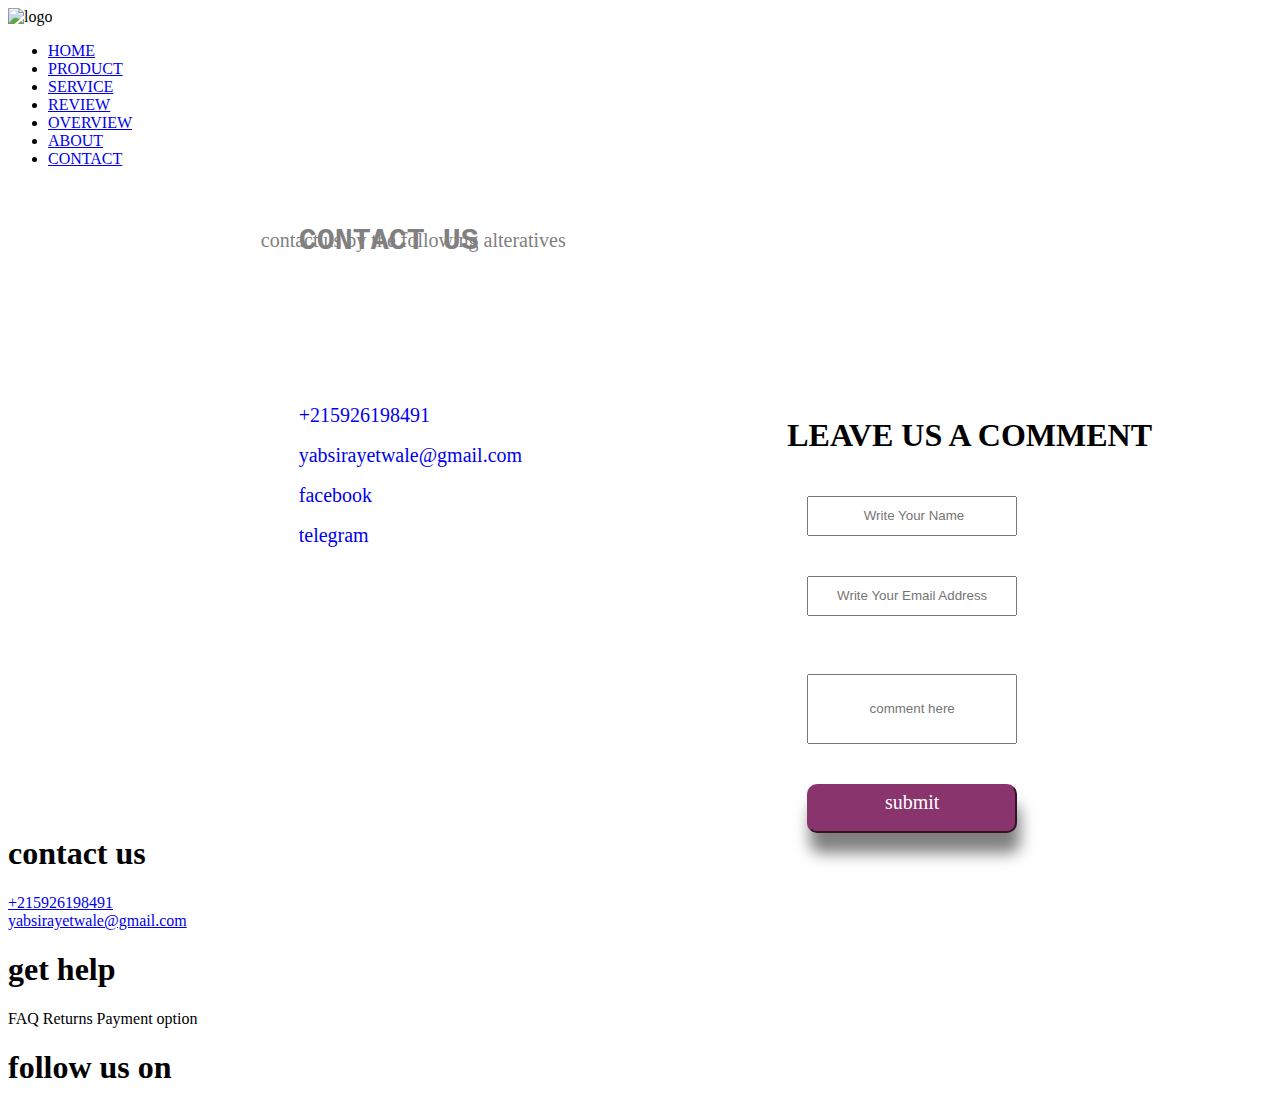
==== index.html @ 302633fa "Rename CONTACT.html to index.html" ====
<html lang="en">
<head>
    <meta charset="UTF-8">
    <meta http-equiv="X-UA-Compatible" content="IE=edge">
    <meta name="viewport" content="width=device-width, initial-scale=1.0">
    <title>CONTACT</title>
    <link rel="stylesheet" href="https://cdnjs.cloudflare.com/ajax/libs/font-awesome/6.2.1/css/all.min.css" integrity="sha512-MV7K8+y+gLIBoVD59lQIYicR65iaqukzvf/nwasF0nqhPay5w/9lJmVM2hMDcnK1OnMGCdVK+iQrJ7lzPJQd1w==" crossorigin="anonymous" referrerpolicy="no-referrer" />
    <link rel="stylesheet" href="CONTACT.css">
    <link rel="stylesheet" href="style.css">
</head>
<body>
    <section >
        <header class="header">
            <div class="logopart">
                <img src="logo.png" alt="logo" class="logo">
            </div><!--div hamburgur is new-->
            <div class="hamburgur">
                <div class="line"></div>
                <div class="line"></div>
                <div class="line"></div>
            </div>
            <div class="navigation">
                <nav class="nav"><!--nav new-->
                    <ul >
                    <!-- yateratral   <a href="https://facebook.com/YABU YET"></a>-->
                        <li><a href="HOME.html" class=" anchor" >HOME</a></li><!--class active&anchor modified-->
                        <li><a href="PRODUCT.html"class="anchor">PRODUCT</a></li>
                        <li><a href="SERVICE.html" class="anchor">SERVICE</a></li>
                        <li><a href="REVIEW.html" class="anchor">REVIEW</a></li>
                        <li><a href="OVERVIEW.html" class="anchor">OVERVIEW</a></li>
                        <li><a href="ABOUT.html" class="anchor">ABOUT</a></li>
                        <li><a href="CONTACT.html" class="active anchor">CONTACT</a></li>
                    </ul>
                </nav>
            </div>
        </header>

    </section>
 <section class="content">
    <aside>
        <div class="side">
            <h1 class="title">CONTACT US</h1>
            <span class="sub_title">CONTACT US BY THE FOLLOWING ALTERATIVES</span><br>
            <a href=tel:+251926198591 class="phone sidea new"><i class="fa-solid fa-phone"></i>+215926198491</a> <br>
            <a href=mailto:yabsirayetwale@gmail.com@gmail.com class="mail sidea new"><i class="fa-solid fa-envelope"></i>yabsirayetwale@gmail.com</a><br>
            <a href="https://facebook.com/Puma_Nike_Adidas_Shoes" class="facebook sidea new"><i class="fa-brands fa-facebook"></i>facebook</a><br>
            <a href="https://t.me/Puma_Nike_Adidas_Shoes" class="telegram sidea new"><i class="fa-brands fa-telegram"></i>telegram</a> 
                    
            </div>
        </div> <!--i think by mistake div-->
        <main>
            <h1>LEAVE US A COMMENT</h1>
            <form action="" id="form"><!--form id new-->
                    <div class="form-control control1">
                        <input type="text" id="name" placeholder=" Write Your Name"><!--i and error m is new-->
                        <small class="small small1">error-message</small><br>
                    </div>
                    <div class="form-control control2">
                        <input  type="email" id="email" placeholder="Write Your Email Address">
                        <small class="small small2" id="error">error-message</small>
                    </div>
                        <br><!--W capitalize new-->
                        <input type="text" id="commentS" placeholder="comment here"><br>
                        <input type="submit" value="submit" id="submit">

            </form>
            </main>
            
    </aside>
 </section>
 <section>
    <aside>
       <footer class="footer">
            <div class="footer_contact">
                <h1>contact us</h1>
                    
                    <a href=tel:+251926198591><i class="fa-solid fa-phone"></i>+215926198491</a> <br>
                    <a href=mailto:yabsirayetwale@gmail.com@gmail.com> <i class="fa-solid fa-envelope"></i>yabsirayetwale@gmail.com</a>
                    
            </div>
                <div class="footer_gethelp">
                    <h1>get help</h1>
                    <span>FAQ</span>
                    <Span>Returns</Span>
                    <span>Payment option</span>
                </div>
                <div class="footer_followus">
                    <h1>follow us on</h1>
                    <a href="  https://facebook.com/Puma_Nike_Adidas_Shoes"><i class="fa-brands fa-facebook"></i></a>
                    <a href="https://t.me/Puma_Nike_Adidas_Shoes"><i class="fa-brands fa-telegram"></i></a>
                    <a href="https://twitter.com/Puma_Nike_Adidas_Shoes"><i class="fa-brands fa-twitter"></i></a>
                   
                </div>
                    
            </footer>
        </aside>
    </section>
    <script src="script.js"></script>
    <script src="CONTACT.js"></script>
    
    
</body>
</html>
---- CONTACT.css ----
.content{
    
    height: 630px;
    background-color:white;
}

.title{
    position: absolute;
    left: 23%;
    top: 20px;
    font-family:'Courier New', Courier, monospace;
    color:gray;
    font-size: 30px;
    
}
.sub_title{ 
    position: absolute;
    left: 20%;
    top:45px;
    font-family:cursive;
    text-transform: lowercase;
    color:gray;
    font-size:20px;
}
.side{
    position: relative;
}
.sidea{
    text-decoration: none;
    font-size: 20px;
    margin-top: 60px;
}

.sidea:hover{
    color: #89346d;
  } 
.phone{
    top: 160px;
    left: 23%;
    position: absolute;
}
.mail{
    top: 200px;
    left: 23%;
    position: absolute;
}
.facebook{
    top: 240px;
    left: 23%;
    position: absolute;
}
.telegram{
    top: 280px;
    left: 23%;
    position: absolute;
}
main{
    position: absolute;
    right: 10%;
    margin-top:140px ;
}
input{
    margin: 20px;
}
#name,#email{
    width: 210px;
    height: 40px;
    text-align: center;
}
.form-control.success input{
     border-color: #2ecc71;
}
.form-control.error input{
    border-color: #e74c3c;
    
}
small{
    visibility: hidden;
    position: absolute;
   
}
.small{
    position: relative;
    margin: 15px 0 -5px 0;
    background: #e74c3c;
    color: #fceae8;
    font-size: 18px;
    padding: 4px;
    border-radius: 5px;
    top: 45px;
    left: -234px;
}
.small:before{
    position: absolute;
    content: '';
    height: 15px;
    width: 15px;
    background: #e74c3c;
    right: 20px;
    top: -7px;
    transform: rotate(45deg);
}

.form-control.error small{
    color: #fceae8;
    visibility: visible;
}
#commentS{
    width: 210px;
    height: 70px;
    text-align: center;
}
#submit{
    width: 210px;
    height: 30px;
    background-color: #89346d;
    color: white;
    font-family: cursive;
    font-size: 20px;
    padding-top: 5px;
    padding-bottom:40px ;
    cursor: pointer;
    border-radius: 10px;
    border-color:#89346d;
    box-shadow:3px 20px 15px rgba(0, 0, 0, 0.5);
    
}
@media only screen and (max-width:1000px){
    .content{
      height: 1000px;
      position: relative;
      display: flex;
      flex-direction: column;
      flex-wrap: wrap;
    }
  }
@media only screen and (max-width:900px){
    .content{
        position: relative;
        display: flex;
        flex-direction: column;
        flex-wrap: wrap;   
        height: 805px;  
    }
    .sidea{
        margin-top: 5px;
    }
    main{
        position: absolute;
        top: 220px;
        left: 100px;
    }
    .small{
        visibility: hidden;
    }
    .small1{
        position: absolute;
        width: 185px;
        height: 30px;
        left: 20px;
        top: 76px;
    }
    .small2{
        position: absolute;
        width: 185px;
        height: 30px;
        left: 20px;
        top: 156px;
    }
}
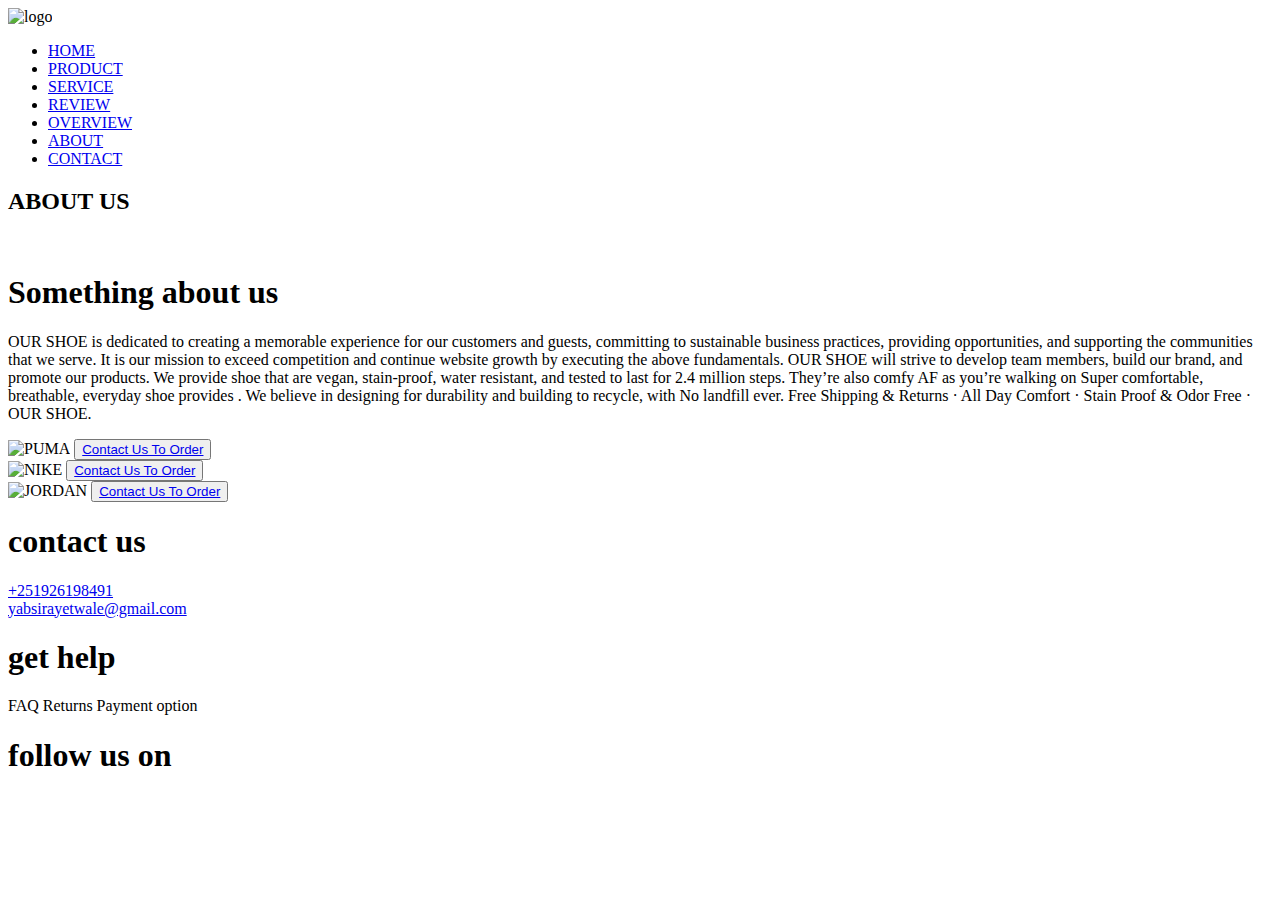
==== commit 04826954: "Add files via upload" ====
--- a/index.html
+++ b/index.html
@@ -3,101 +3,102 @@
     <meta charset="UTF-8">
     <meta http-equiv="X-UA-Compatible" content="IE=edge">
     <meta name="viewport" content="width=device-width, initial-scale=1.0">
-    <title>CONTACT</title>
+    <title>ABOUT</title>
     <link rel="stylesheet" href="https://cdnjs.cloudflare.com/ajax/libs/font-awesome/6.2.1/css/all.min.css" integrity="sha512-MV7K8+y+gLIBoVD59lQIYicR65iaqukzvf/nwasF0nqhPay5w/9lJmVM2hMDcnK1OnMGCdVK+iQrJ7lzPJQd1w==" crossorigin="anonymous" referrerpolicy="no-referrer" />
-    <link rel="stylesheet" href="CONTACT.css">
-    <link rel="stylesheet" href="style.css">
+    <link rel="stylesheet" href="../css/ABOUT.css">
+    <link rel="stylesheet" href="../css/style.css">
+
 </head>
 <body>
     <section >
         <header class="header">
             <div class="logopart">
-                <img src="logo.png" alt="logo" class="logo">
-            </div><!--div hamburgur is new-->
+                <img src="../images/logo.png" alt="logo" class="logo">
+            </div>
             <div class="hamburgur">
-                <div class="line"></div>
-                <div class="line"></div>
-                <div class="line"></div>
+                <div class="line line1"></div>
+                <div class="line line2"></div>
+                <div class="line line3"></div>
             </div>
             <div class="navigation">
-                <nav class="nav"><!--nav new-->
+                <nav class="nav">
                     <ul >
-                    <!-- yateratral   <a href="https://facebook.com/YABU YET"></a>-->
-                        <li><a href="HOME.html" class=" anchor" >HOME</a></li><!--class active&anchor modified-->
+                        <li><a href="HOME.html" class="anchor" >HOME</a></li>
                         <li><a href="PRODUCT.html"class="anchor">PRODUCT</a></li>
                         <li><a href="SERVICE.html" class="anchor">SERVICE</a></li>
                         <li><a href="REVIEW.html" class="anchor">REVIEW</a></li>
                         <li><a href="OVERVIEW.html" class="anchor">OVERVIEW</a></li>
-                        <li><a href="ABOUT.html" class="anchor">ABOUT</a></li>
-                        <li><a href="CONTACT.html" class="active anchor">CONTACT</a></li>
+                        <li><a href="ABOUT.html" class="active anchor">ABOUT</a></li>
+                        <li><a href="CONTACT.html" class="anchor">CONTACT</a></li>
                     </ul>
                 </nav>
             </div>
         </header>
-
+    </section>    
+    <section class="content">
+    <aside>
+        <div id="carouselExampleCaptions" class="carousel slide" data-bs-ride="carousel">
+          <div class="carousel-inner">
+              <div class="carousel-caption">
+                <h2 class="contenth2">ABOUT US</h2>
+              </div>
+          </div>
+          </div>
+        <br>
+     <h1 class="contenth1">Something about us</h1>
+                <p class="contentp">
+                    OUR SHOE is dedicated to creating a memorable experience for our customers 
+                    and guests, committing to sustainable business practices, providing opportunities, 
+                    and supporting the communities that we serve. It is our mission to 
+                    exceed competition and continue website growth by executing the above fundamentals. 
+                    OUR SHOE will strive to develop team members, build our brand, and promote our products.
+                    We provide shoe that are vegan, stain-proof, water resistant, 
+                    and tested to last for 2.4 million steps. They’re also comfy AF as you’re walking on 
+                    Super comfortable, breathable, everyday shoe provides .
+                    We believe in designing for durability and building to recycle, with No landfill ever.
+                    Free Shipping & Returns · All Day Comfort · Stain Proof & Odor Free · OUR SHOE.
+                </p>
+        <div class="img_container">
+            <div class="container container1">
+              <img src="../images/PUMA.png" alt="PUMA" class="containerimg">
+              <button><a href="CONTACT.html" id="contact" target="_blank">Contact Us To Order</a></button>
+            </div>
+              <div class="container container2">
+                <img src="../images/NIKE.png" alt="NIKE" class="containerimg">
+              <button><a href="CONTACT.html" id="contact" target="_blank">Contact Us To Order</a></button>
+            </div>
+            <div class="container container3">
+                <img src="../images/JORDAN.png" alt="JORDAN" class="containerimg">
+              <button><a href="CONTACT.html" id="contact" target="_blank">Contact Us To Order</a></button>
+            </div>
+        </div>
+    </aside>
     </section>
- <section class="content">
-    <aside>
-        <div class="side">
-            <h1 class="title">CONTACT US</h1>
-            <span class="sub_title">CONTACT US BY THE FOLLOWING ALTERATIVES</span><br>
-            <a href=tel:+251926198591 class="phone sidea new"><i class="fa-solid fa-phone"></i>+215926198491</a> <br>
-            <a href=mailto:yabsirayetwale@gmail.com@gmail.com class="mail sidea new"><i class="fa-solid fa-envelope"></i>yabsirayetwale@gmail.com</a><br>
-            <a href="https://facebook.com/Puma_Nike_Adidas_Shoes" class="facebook sidea new"><i class="fa-brands fa-facebook"></i>facebook</a><br>
-            <a href="https://t.me/Puma_Nike_Adidas_Shoes" class="telegram sidea new"><i class="fa-brands fa-telegram"></i>telegram</a> 
-                    
-            </div>
-        </div> <!--i think by mistake div-->
-        <main>
-            <h1>LEAVE US A COMMENT</h1>
-            <form action="" id="form"><!--form id new-->
-                    <div class="form-control control1">
-                        <input type="text" id="name" placeholder=" Write Your Name"><!--i and error m is new-->
-                        <small class="small small1">error-message</small><br>
+    <section>
+        <aside>
+           <footer class="footer">
+                <div class="footer_contact">
+                    <h1>contact us</h1>
+                        <a href=tel:+251926198591>  <i class="fa-solid fa-phone"></i>+251926198491</a> <br>
+                         <a href=mailto:yabsirayetwale@gmail.com><i class="fa-solid fa-envelope"></i>yabsirayetwale@gmail.com</a>
+                        
+                </div>
+                    <div class="footer_gethelp">
+                        <h1>get help</h1>
+                        <span class="faq">FAQ</span>
+                        <Span class="return">Returns</Span>
+                        <span class="pay">Payment option</span>
                     </div>
-                    <div class="form-control control2">
-                        <input  type="email" id="email" placeholder="Write Your Email Address">
-                        <small class="small small2" id="error">error-message</small>
+                    <div class="footer_followus">
+                        <h1>follow us on</h1>
+                       <a href="  https://facebook.com/Puma_Nike_Adidas_Shoes"><i class="fa-brands fa-facebook"></i></a>
+                       <a href="https://t.me/Puma_Nike_Adidas_Shoes"><i class="fa-brands fa-telegram"></i></a>
+                       <a href="https://twitter.com/Puma_Nike_Adidas_Shoes"><i class="fa-brands fa-twitter"></i></a>
                     </div>
-                        <br><!--W capitalize new-->
-                        <input type="text" id="commentS" placeholder="comment here"><br>
-                        <input type="submit" value="submit" id="submit">
-
-            </form>
-            </main>
-            
-    </aside>
- </section>
- <section>
-    <aside>
-       <footer class="footer">
-            <div class="footer_contact">
-                <h1>contact us</h1>
-                    
-                    <a href=tel:+251926198591><i class="fa-solid fa-phone"></i>+215926198491</a> <br>
-                    <a href=mailto:yabsirayetwale@gmail.com@gmail.com> <i class="fa-solid fa-envelope"></i>yabsirayetwale@gmail.com</a>
-                    
-            </div>
-                <div class="footer_gethelp">
-                    <h1>get help</h1>
-                    <span>FAQ</span>
-                    <Span>Returns</Span>
-                    <span>Payment option</span>
-                </div>
-                <div class="footer_followus">
-                    <h1>follow us on</h1>
-                    <a href="  https://facebook.com/Puma_Nike_Adidas_Shoes"><i class="fa-brands fa-facebook"></i></a>
-                    <a href="https://t.me/Puma_Nike_Adidas_Shoes"><i class="fa-brands fa-telegram"></i></a>
-                    <a href="https://twitter.com/Puma_Nike_Adidas_Shoes"><i class="fa-brands fa-twitter"></i></a>
-                   
-                </div>
-                    
-            </footer>
+                </footer>   
         </aside>
     </section>
-    <script src="script.js"></script>
-    <script src="CONTACT.js"></script>
-    
-    
+    <script src="../js/ABOUT.js"></script>
+    <script src="../js/script.js"></script>  
 </body>
-</html>
+</html>